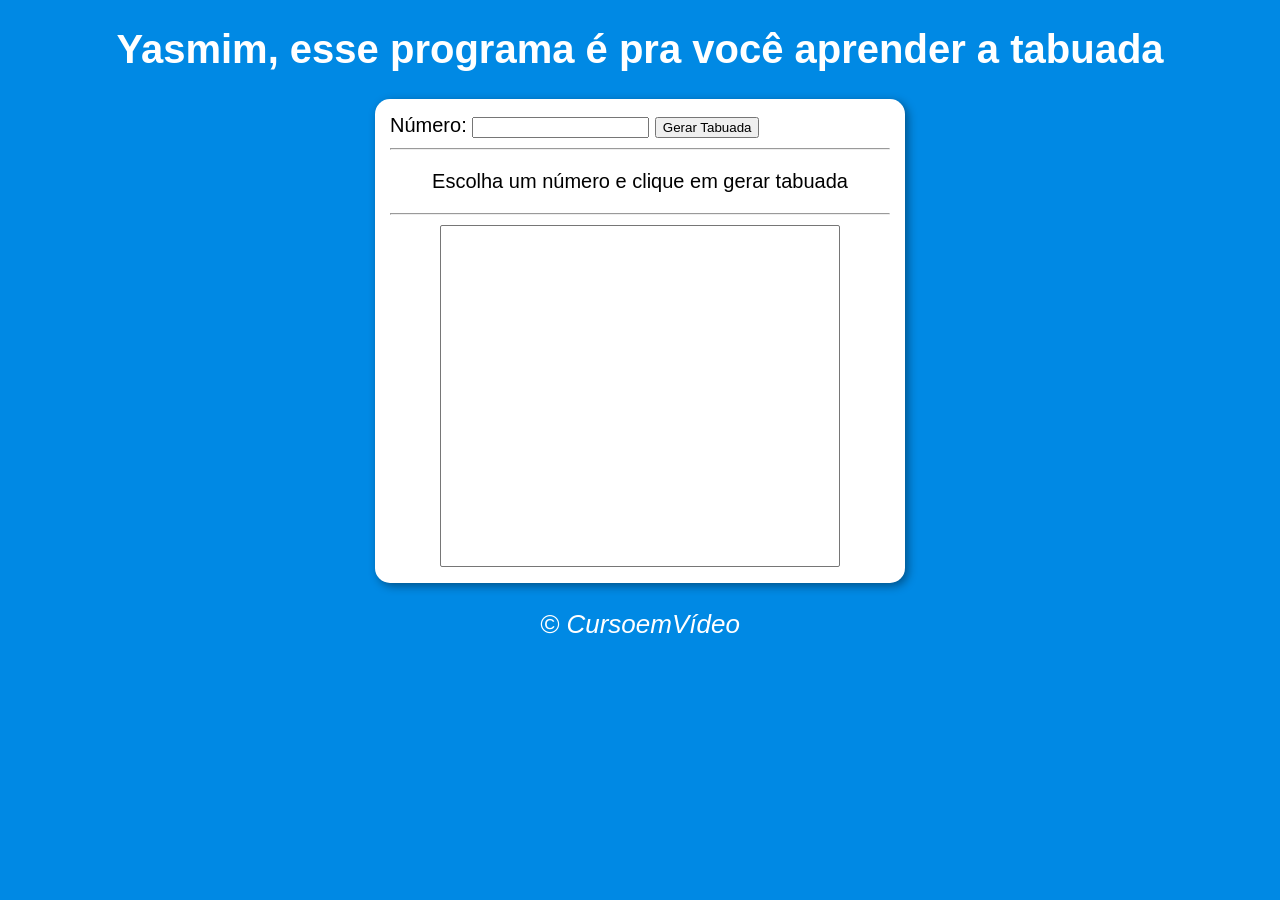
==== index.html @ c7ebdef7 "att" ====
<!DOCTYPE html>
<html lang="pt-br">
<head>
    <meta charset="UTF-8">
    <meta http-equiv="X-UA-Compatible" content="IE=edge">
    <meta name="viewport" content="width=device-width, initial-scale=1.0">
    <title>Modelo de exercício</title>
    <link rel="stylesheet" href="style.css">
</head>
<body>
    <header>
        <h1>Yasmim, esse programa é pra você aprender a tabuada</h1>
        

    </header>
    <section>
        <div class="dados">
            Número: <input type="number" name="ntxt" id="ntxt">
            <input type="button" value="Gerar Tabuada" onclick="clicar()">

            
            
            

        </div>
        <hr>
        <div class="subtitulo">
            <p>Escolha um número e clique em gerar tabuada</p>
        </div>
        <hr>
        <div class="tabuada">
            <select name="qtxt" id="seltab" size="10"></select>
            

        </div>

    </section>
    <footer>
        <p>&copy; CursoemVídeo</p>

    </footer>
    <script src=""></script>
    
    
</body>
</html>
---- style.css ----
body {
    background-color: rgb(0, 137, 228);
    font: normal 15pt arial;
}

header {
    text-align: center;
    color: white;
}



section {
    background-color: white;
    min-width: 320px;
    max-width: 500px;
    margin: auto;
    border-radius: 15px;
    box-shadow: 3px 3px 10px rgba(0, 0, 0, 0.401);
    padding: 15px;
}

.tabuada {
    text-align: center;
    margin: auto;
    
}

#seltab {
    
    width: 400px;
    text-align: center;
    font-size: 30px;
}

.subtitulo {
    text-align: center;
    
}

footer > p {
    font-family: Arial, Helvetica, sans-serif;
    font-style:italic ;
    font-weight:normal ;
    color: white;
    text-align: center;
    font-size: 1.3em;
    
}
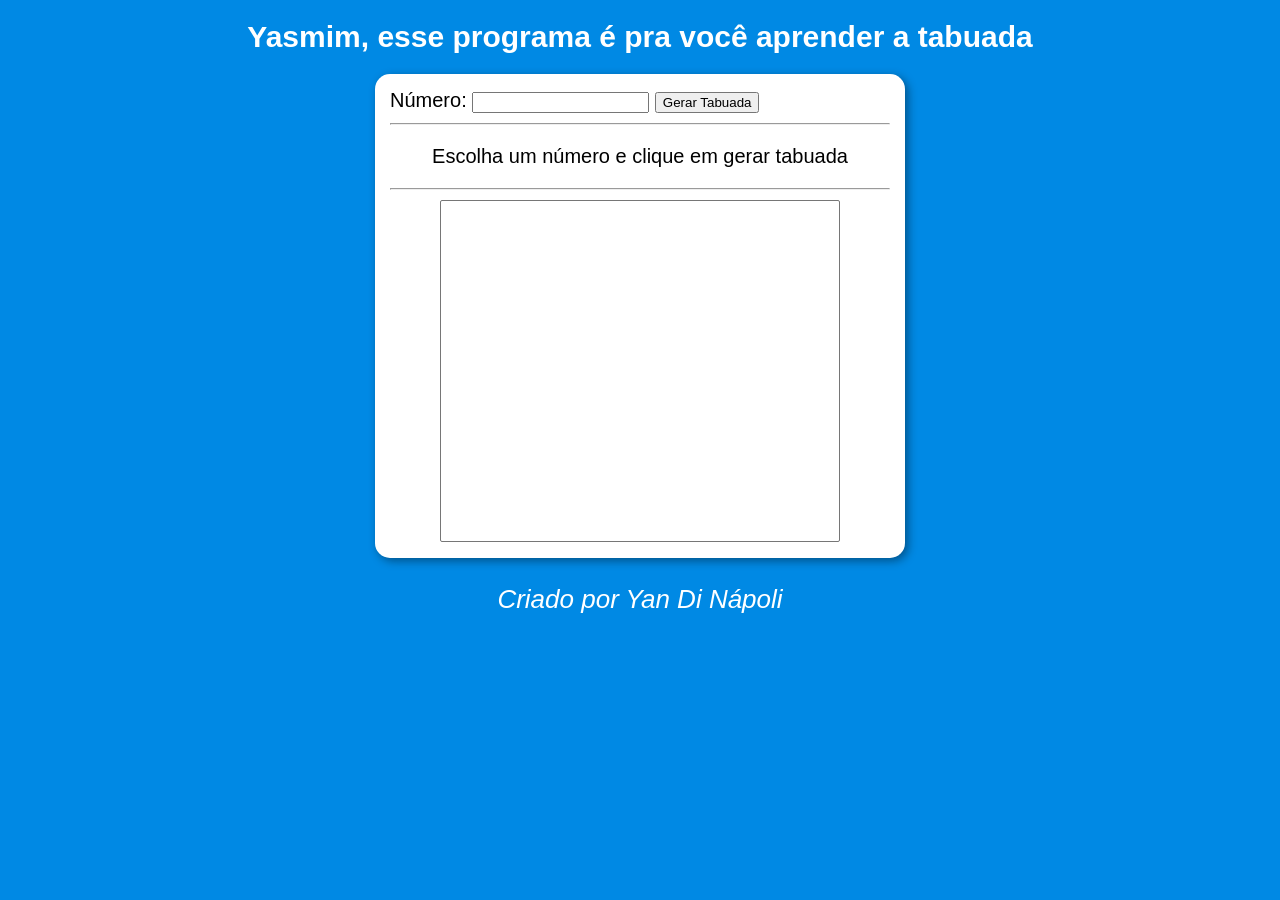
==== commit 63d34111: "att" ====
--- a/index.html
+++ b/index.html
@@ -9,7 +9,7 @@
 </head>
 <body>
     <header>
-        <h1>Yasmim, esse programa é pra você aprender a tabuada</h1>
+        <h1 class="titulo">Yasmim, esse programa é pra você aprender a tabuada</h1>
         
 
     </header>
@@ -36,10 +36,10 @@
 
     </section>
     <footer>
-        <p>&copy; CursoemVídeo</p>
+        <p>Criado por <a href="https://www.instagram.com/yaan.dn/" class="linkinst">Yan Di Nápoli</a></p>
 
     </footer>
-    <script src=""></script>
+    <script src="script.js"></script>
     
     
 </body>
--- a/style.css
+++ b/style.css
@@ -20,6 +20,10 @@
     padding: 15px;
 }
 
+.titulo {
+    font-size: 1.5em;
+}
+
 .tabuada {
     text-align: center;
     margin: auto;
@@ -38,6 +42,11 @@
     
 }
 
+.linkinst {
+    color: white;
+    text-decoration: none;
+}
+
 footer > p {
     font-family: Arial, Helvetica, sans-serif;
     font-style:italic ;
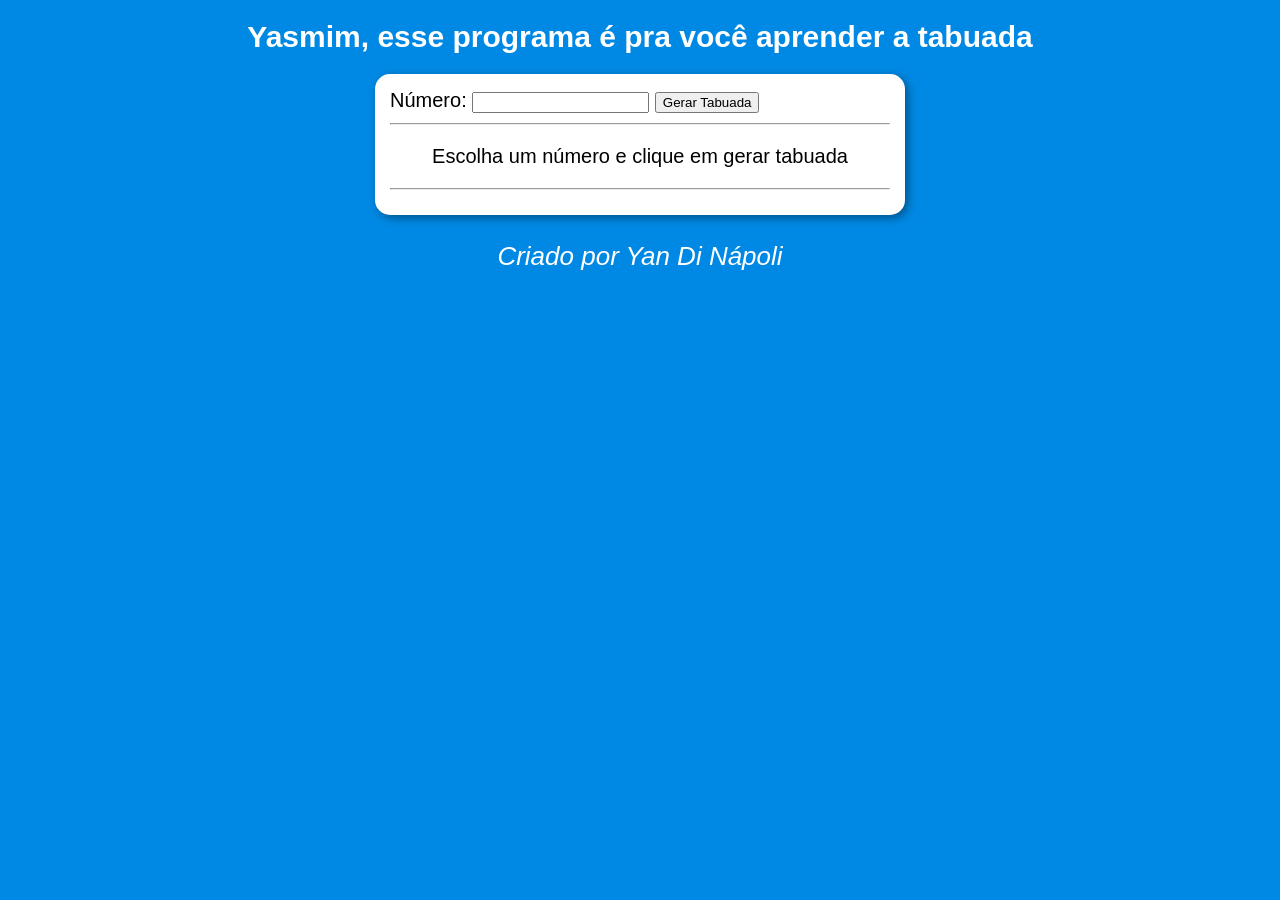
==== commit c0ae4f5c: "att" ====
--- a/index.html
+++ b/index.html
@@ -29,14 +29,14 @@
         </div>
         <hr>
         <div class="tabuada">
-            <select name="qtxt" id="seltab" size="10"></select>
+            
             
 
         </div>
 
     </section>
     <footer>
-        <p>Criado por <a href="https://www.instagram.com/yaan.dn/" class="linkinst">Yan Di Nápoli</a></p>
+        <p>Criado por <a href="https://www.instagram.com/yaan.dn/" target="_blank" rel="external" class="linkinst">Yan Di Nápoli</a></p>
 
     </footer>
     <script src="script.js"></script>
--- a/style.css
+++ b/style.css
@@ -28,6 +28,7 @@
     text-align: center;
     margin: auto;
     
+    
 }
 
 #seltab {
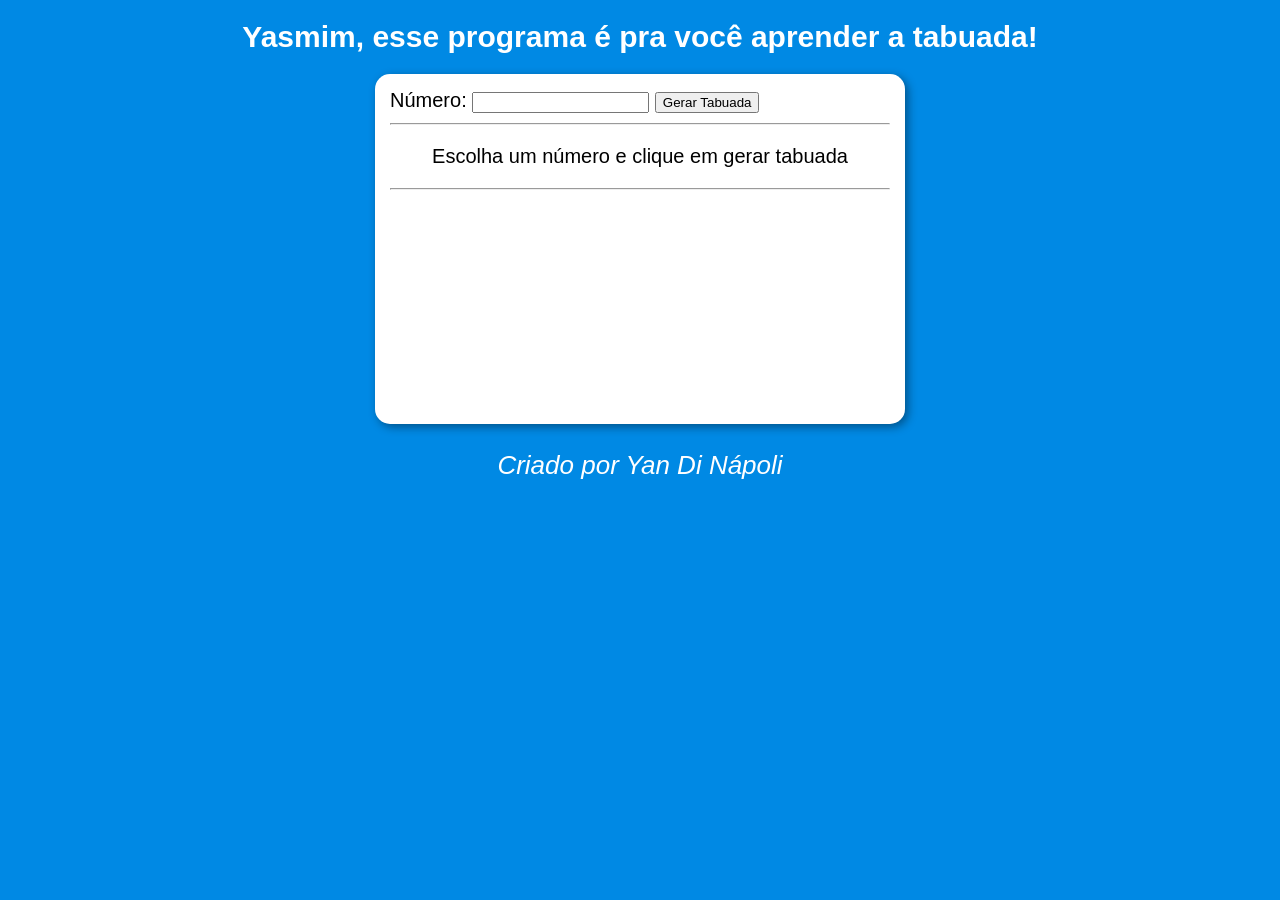
==== commit 715121b3: "Update index.html" ====
--- a/index.html
+++ b/index.html
@@ -9,7 +9,7 @@
 </head>
 <body>
     <header>
-        <h1 class="titulo">Yasmim, esse programa é pra você aprender a tabuada</h1>
+        <h1 class="titulo">Yasmim, esse programa é pra você aprender a tabuada!</h1>
         
 
     </header>
--- a/style.css
+++ b/style.css
@@ -14,6 +14,7 @@
     background-color: white;
     min-width: 320px;
     max-width: 500px;
+    height: 320px;
     margin: auto;
     border-radius: 15px;
     box-shadow: 3px 3px 10px rgba(0, 0, 0, 0.401);
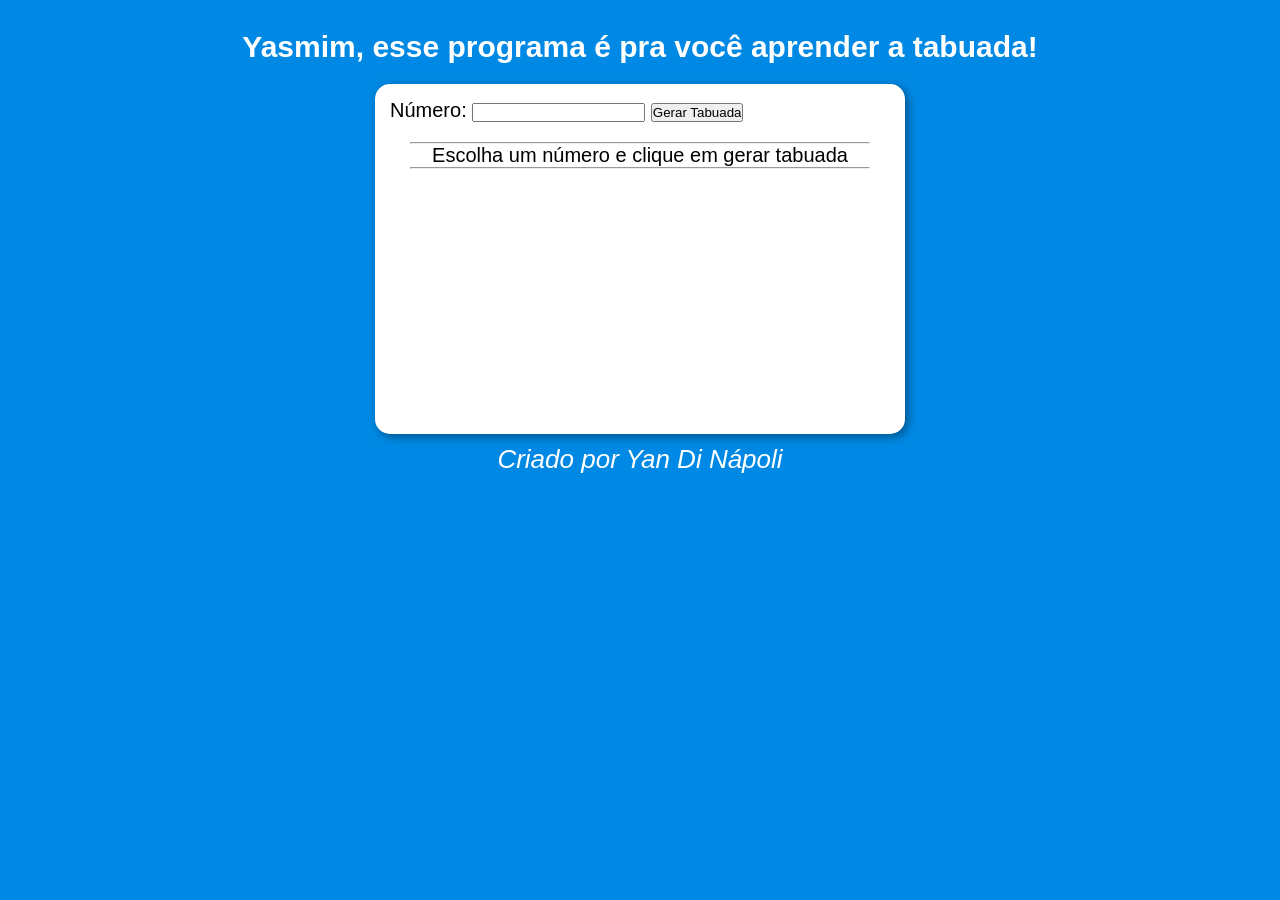
==== commit b71c7ae9: "update css" ====
--- a/index.html
+++ b/index.html
@@ -23,11 +23,13 @@
             
 
         </div>
-        <hr>
+        
         <div class="subtitulo">
+            <hr>
             <p>Escolha um número e clique em gerar tabuada</p>
+            <hr>
         </div>
-        <hr>
+        
         <div class="tabuada">
             
             
--- a/style.css
+++ b/style.css
@@ -1,9 +1,16 @@
+*{
+    padding: 0;
+    margin: 0;
+}
+
 body {
     background-color: rgb(0, 137, 228);
     font: normal 15pt arial;
 }
 
 header {
+    margin: 10px;
+    padding: 10px;
     text-align: center;
     color: white;
 }
@@ -14,7 +21,8 @@
     background-color: white;
     min-width: 320px;
     max-width: 500px;
-    height: 320px;
+    min-height: 320px;
+    max-height: 350px;
     margin: auto;
     border-radius: 15px;
     box-shadow: 3px 3px 10px rgba(0, 0, 0, 0.401);
@@ -23,6 +31,8 @@
 
 .titulo {
     font-size: 1.5em;
+    margin-top: 10px;
+    
 }
 
 .tabuada {
@@ -32,15 +42,11 @@
     
 }
 
-#seltab {
-    
-    width: 400px;
-    text-align: center;
-    font-size: 30px;
-}
+
 
 .subtitulo {
     text-align: center;
+    margin: 20px;
     
 }
 
@@ -50,6 +56,7 @@
 }
 
 footer > p {
+    margin-top: 10px;
     font-family: Arial, Helvetica, sans-serif;
     font-style:italic ;
     font-weight:normal ;
